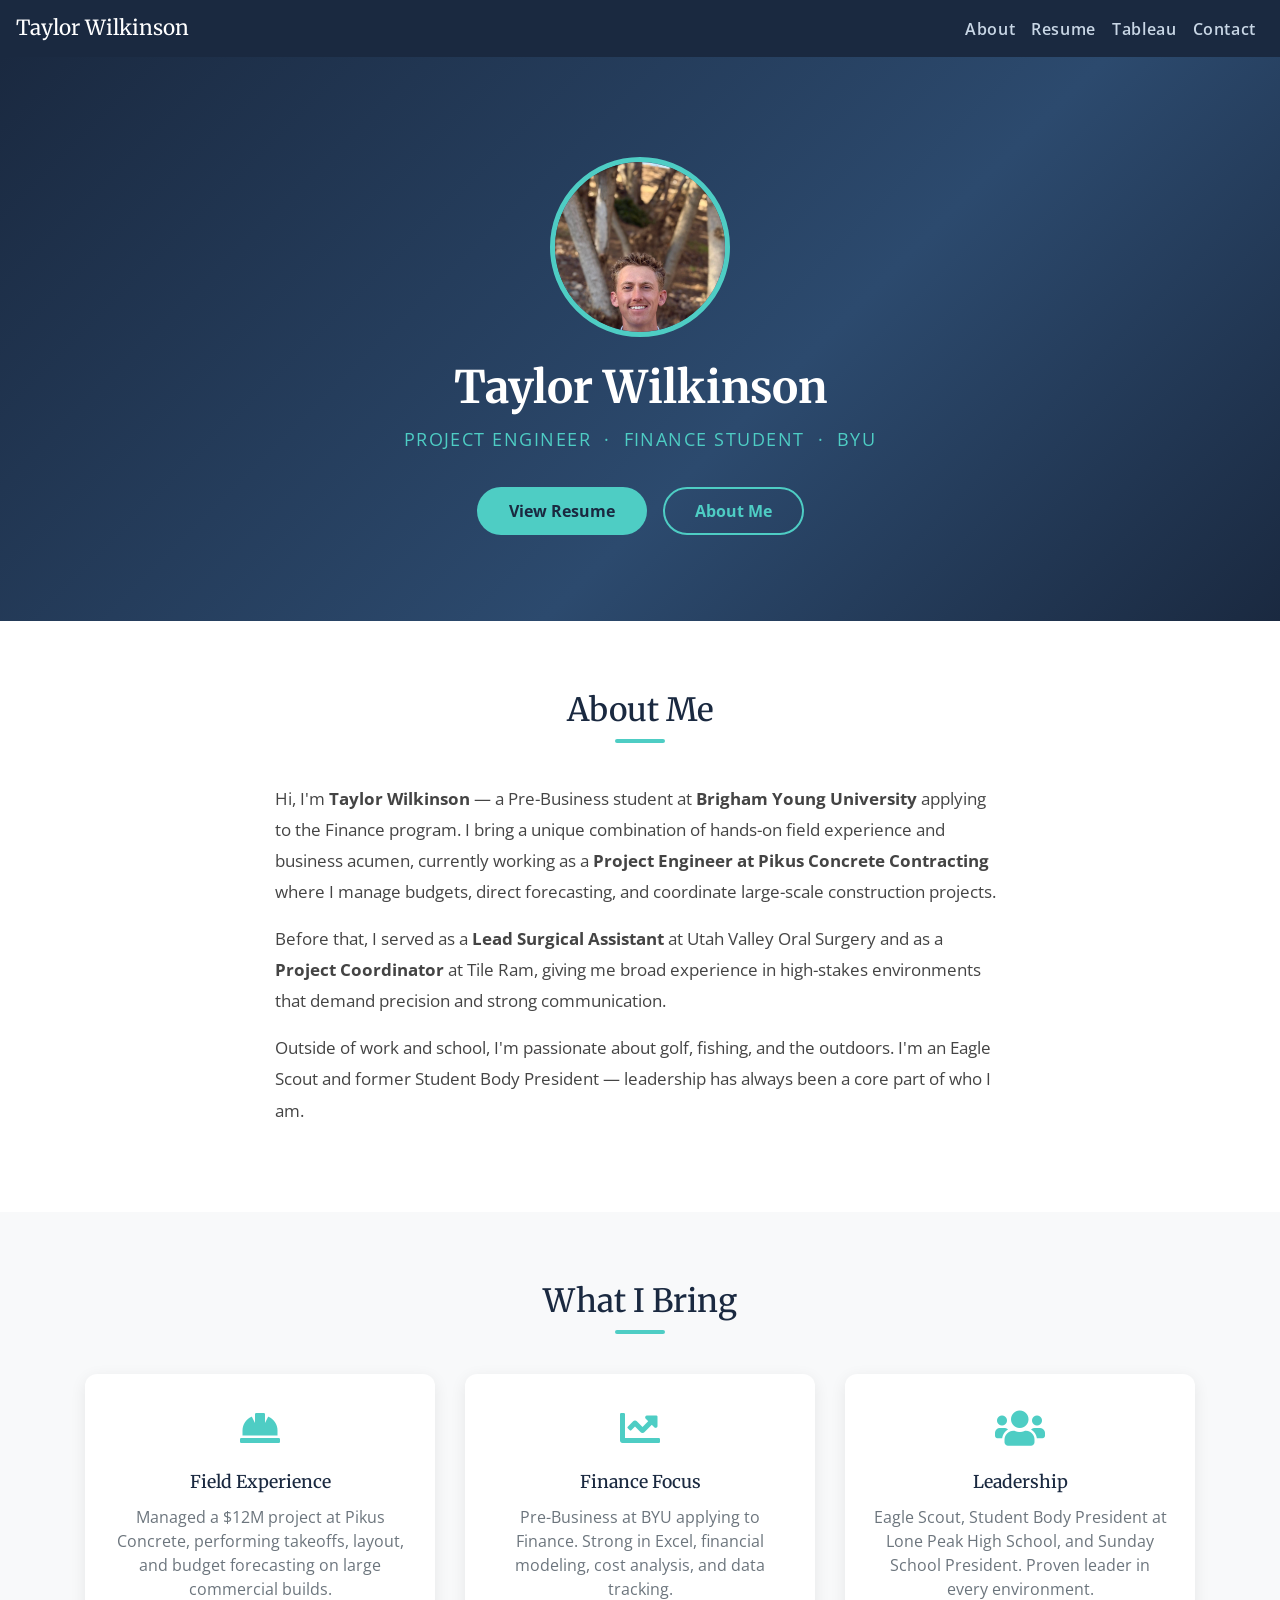
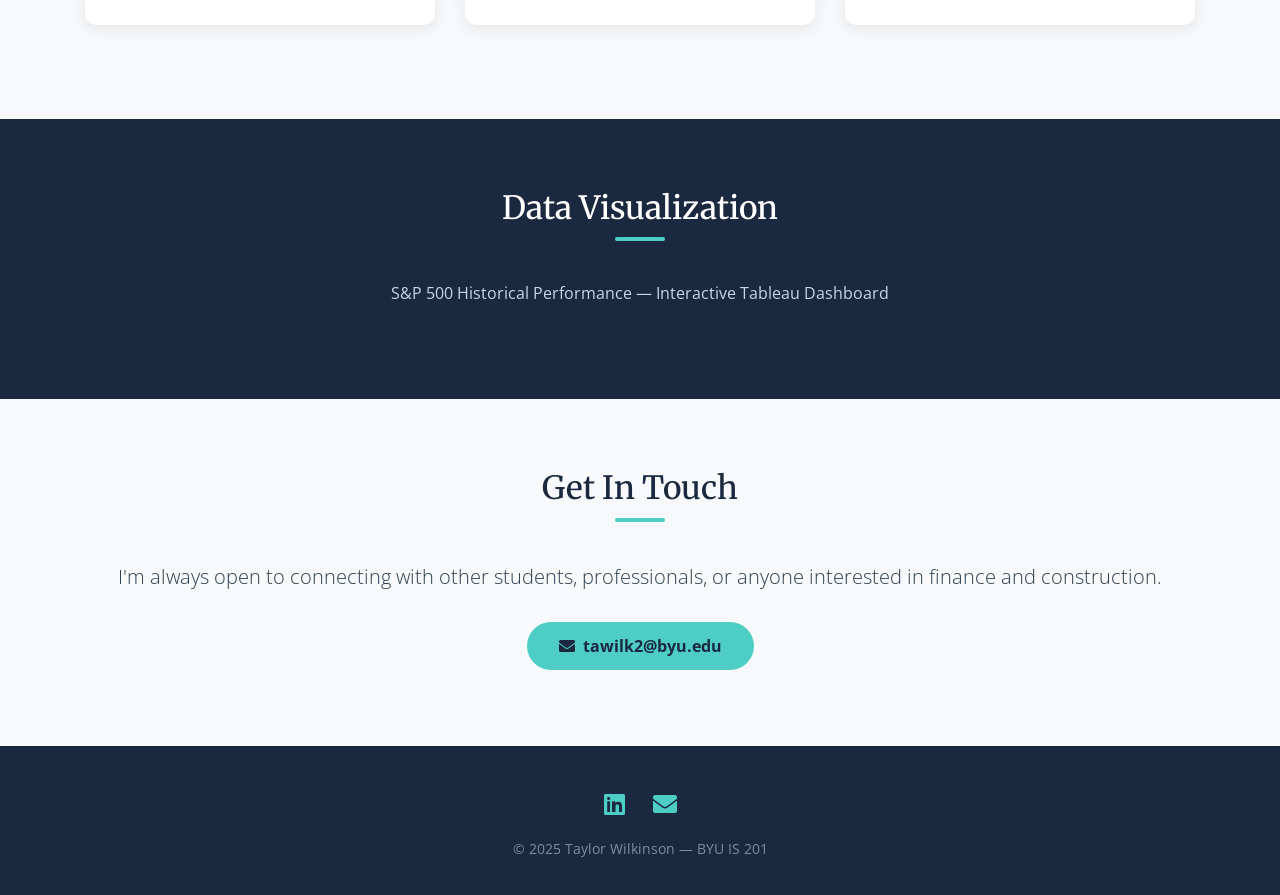
==== index.html @ 6820796b "Add files via upload" ====
<!DOCTYPE html>
<html lang="en">

<head>
  <meta charset="utf-8">
  <meta name="viewport" content="width=device-width, initial-scale=1, shrink-to-fit=no">
  <title>Taylor Wilkinson</title>

  <!-- Bootstrap CSS -->
  <link rel="stylesheet" href="https://stackpath.bootstrapcdn.com/bootstrap/4.5.2/css/bootstrap.min.css">
  <!-- Font Awesome for icons -->
  <link rel="stylesheet" href="https://cdnjs.cloudflare.com/ajax/libs/font-awesome/5.15.4/css/all.min.css">
  <!-- Google Fonts -->
  <link href="https://fonts.googleapis.com/css2?family=Merriweather:wght@400;700&family=Open+Sans:wght@400;600&display=swap" rel="stylesheet">

  <style>
    /* ── Custom styles on top of Bootstrap ── */
    body {
      font-family: 'Open Sans', sans-serif;
      color: #2c3e50;
    }

    /* Navbar */
    .navbar {
      background-color: #1a2940 !important;
    }
    .navbar-brand {
      font-family: 'Merriweather', serif;
      font-size: 1.3rem;
      color: #ffffff !important;
    }
    .nav-link {
      color: #c8d6e5 !important;
      font-weight: 600;
      letter-spacing: 0.04em;
    }
    .nav-link:hover {
      color: #4ecdc4 !important;
    }

    /* Hero */
    #hero {
      background: linear-gradient(135deg, #1a2940 0%, #2c4a6e 60%, #1a2940 100%);
      color: white;
      padding: 100px 0 80px;
      text-align: center;
    }
    #hero img {
      width: 180px;
      height: 180px;
      object-fit: cover;
      object-position: center top;
      border-radius: 50%;
      border: 5px solid #4ecdc4;
      margin-bottom: 24px;
    }
    #hero h1 {
      font-family: 'Merriweather', serif;
      font-size: 2.8rem;
      font-weight: 700;
      margin-bottom: 10px;
    }
    #hero p.tagline {
      font-size: 1.15rem;
      color: #4ecdc4;
      letter-spacing: 0.08em;
      text-transform: uppercase;
      margin-bottom: 28px;
    }
    .hero-btn {
      background-color: #4ecdc4;
      color: #1a2940;
      border: none;
      padding: 12px 32px;
      font-weight: 700;
      border-radius: 30px;
      margin: 6px;
      text-decoration: none;
      display: inline-block;
      transition: background 0.2s;
    }
    .hero-btn:hover {
      background-color: #38b2ac;
      color: #fff;
      text-decoration: none;
    }
    .hero-btn-outline {
      background-color: transparent;
      color: #4ecdc4;
      border: 2px solid #4ecdc4;
      padding: 10px 30px;
      font-weight: 700;
      border-radius: 30px;
      margin: 6px;
      text-decoration: none;
      display: inline-block;
      transition: all 0.2s;
    }
    .hero-btn-outline:hover {
      background-color: #4ecdc4;
      color: #1a2940;
      text-decoration: none;
    }

    /* Sections */
    section {
      padding: 70px 0;
    }
    section:nth-child(even) {
      background-color: #f8f9fa;
    }
    .section-title {
      font-family: 'Merriweather', serif;
      font-size: 2rem;
      color: #1a2940;
      margin-bottom: 10px;
    }
    .section-divider {
      width: 50px;
      height: 4px;
      background-color: #4ecdc4;
      margin: 0 auto 40px auto;
      border-radius: 2px;
    }

    /* About */
    .about-text p {
      font-size: 1.05rem;
      line-height: 1.85;
      color: #444;
    }

    /* Cards */
    .card {
      border: none;
      border-radius: 12px;
      box-shadow: 0 4px 16px rgba(0,0,0,0.08);
      transition: transform 0.2s;
    }
    .card:hover {
      transform: translateY(-4px);
    }
    .card-icon {
      font-size: 2.5rem;
      color: #4ecdc4;
      margin-bottom: 14px;
    }
    .card-title {
      font-family: 'Merriweather', serif;
      font-size: 1.1rem;
      color: #1a2940;
    }

    /* Tableau */
    #tableau {
      background-color: #1a2940;
      color: white;
      text-align: center;
    }
    #tableau .section-title {
      color: white;
    }
    #tableau p {
      color: #c8d6e5;
    }

    /* Footer */
    footer {
      background-color: #1a2940;
      color: #c8d6e5;
      padding: 40px 0 20px;
      text-align: center;
    }
    footer a {
      color: #4ecdc4;
      margin: 0 12px;
      font-size: 1.5rem;
      text-decoration: none;
      transition: color 0.2s;
    }
    footer a:hover {
      color: #ffffff;
    }
    footer p {
      margin-top: 16px;
      font-size: 0.9rem;
      color: #7f8c9a;
    }
  </style>
</head>

<body>

  <!-- Navbar -->
  <nav class="navbar navbar-expand-lg navbar-dark sticky-top">
    <a class="navbar-brand" href="index.html">Taylor Wilkinson</a>
    <button class="navbar-toggler" type="button" data-toggle="collapse" data-target="#navbarNav">
      <span class="navbar-toggler-icon"></span>
    </button>
    <div class="collapse navbar-collapse" id="navbarNav">
      <ul class="navbar-nav ml-auto">
        <li class="nav-item"><a class="nav-link" href="#about">About</a></li>
        <li class="nav-item"><a class="nav-link" href="resume.html">Resume</a></li>
        <li class="nav-item"><a class="nav-link" href="#tableau">Tableau</a></li>
        <li class="nav-item"><a class="nav-link" href="#contact">Contact</a></li>
      </ul>
    </div>
  </nav>

  <!-- Hero -->
  <section id="hero">
    <div class="container">
      <img src="assets/img/profile.png" alt="Taylor Wilkinson profile photo">
      <h1>Taylor Wilkinson</h1>
      <p class="tagline">Project Engineer &nbsp;·&nbsp; Finance Student &nbsp;·&nbsp; BYU</p>
      <a href="resume.html" class="hero-btn">View Resume</a>
      <a href="#about" class="hero-btn-outline">About Me</a>
    </div>
  </section>

  <!-- About -->
  <section id="about">
    <div class="container">
      <div class="text-center">
        <h2 class="section-title">About Me</h2>
        <div class="section-divider"></div>
      </div>
      <div class="row justify-content-center">
        <div class="col-lg-8 about-text">
          <p>
            Hi, I'm <strong>Taylor Wilkinson</strong> — a Pre-Business student at
            <strong>Brigham Young University</strong> applying to the Finance program.
            I bring a unique combination of hands-on field experience and business acumen,
            currently working as a <strong>Project Engineer at Pikus Concrete Contracting</strong>
            where I manage budgets, direct forecasting, and coordinate large-scale construction projects.
          </p>
          <p>
            Before that, I served as a <strong>Lead Surgical Assistant</strong> at Utah Valley Oral Surgery
            and as a <strong>Project Coordinator</strong> at Tile Ram, giving me broad experience
            in high-stakes environments that demand precision and strong communication.
          </p>
          <p>
            Outside of work and school, I'm passionate about golf, fishing, and the outdoors.
            I'm an Eagle Scout and former Student Body President — leadership has always been
            a core part of who I am.
          </p>
        </div>
      </div>
    </div>
  </section>

  <!-- Highlights -->
  <section id="highlights">
    <div class="container">
      <div class="text-center">
        <h2 class="section-title">What I Bring</h2>
        <div class="section-divider"></div>
      </div>
      <div class="row text-center">
        <div class="col-md-4 mb-4">
          <div class="card p-4 h-100">
            <div class="card-icon"><i class="fas fa-hard-hat"></i></div>
            <h5 class="card-title">Field Experience</h5>
            <p class="card-text text-muted">Managed a $12M project at Pikus Concrete, performing takeoffs, layout, and budget forecasting on large commercial builds.</p>
          </div>
        </div>
        <div class="col-md-4 mb-4">
          <div class="card p-4 h-100">
            <div class="card-icon"><i class="fas fa-chart-line"></i></div>
            <h5 class="card-title">Finance Focus</h5>
            <p class="card-text text-muted">Pre-Business at BYU applying to Finance. Strong in Excel, financial modeling, cost analysis, and data tracking.</p>
          </div>
        </div>
        <div class="col-md-4 mb-4">
          <div class="card p-4 h-100">
            <div class="card-icon"><i class="fas fa-users"></i></div>
            <h5 class="card-title">Leadership</h5>
            <p class="card-text text-muted">Eagle Scout, Student Body President at Lone Peak High School, and Sunday School President. Proven leader in every environment.</p>
          </div>
        </div>
      </div>
    </div>
  </section>

  <!-- Tableau -->
  <section id="tableau">
    <div class="container">
      <h2 class="section-title">Data Visualization</h2>
      <div class="section-divider" style="background-color:#4ecdc4;"></div>
      <p class="mb-4">S&amp;P 500 Historical Performance — Interactive Tableau Dashboard</p>
      <div class='tableauPlaceholder' id='viz1' style='position: relative; margin: 0 auto; max-width: 900px;'>
        <noscript>
          <a href='#'>
            <img alt='S&amp;P 500' src='https://public.tableau.com/static/images/SP/SP500HistoricalReturns/Dashboard1/1_rss.png' style='border: none' />
          </a>
        </noscript>
        <object class='tableauViz' style='display:none;'>
          <param name='host_url' value='https%3A%2F%2Fpublic.tableau.com%2F' />
          <param name='embed_code_version' value='3' />
          <param name='site_root' value='' />
          <param name='name' value='SP500HistoricalReturns/Dashboard1' />
          <param name='tabs' value='no' />
          <param name='toolbar' value='yes' />
          <param name='animate_transition' value='yes' />
          <param name='display_static_image' value='yes' />
          <param name='display_spinner' value='yes' />
          <param name='display_overlay' value='yes' />
          <param name='display_count' value='yes' />
          <param name='language' value='en-US' />
        </object>
      </div>
      <script type='text/javascript'>
        var divElement = document.getElementById('viz1');
        var vizElement = divElement.getElementsByTagName('object')[0];
        vizElement.style.width = '100%';
        vizElement.style.height = (divElement.offsetWidth * 0.75) + 'px';
        var scriptElement = document.createElement('script');
        scriptElement.src = 'https://public.tableau.com/javascripts/api/viz_v1.js';
        vizElement.parentNode.insertBefore(scriptElement, vizElement);
      </script>
    </div>
  </section>

  <!-- Contact -->
  <section id="contact">
    <div class="container text-center">
      <h2 class="section-title">Get In Touch</h2>
      <div class="section-divider"></div>
      <p class="lead mb-4">I'm always open to connecting with other students, professionals, or anyone interested in finance and construction.</p>
      <a href="mailto:tawilk2@byu.edu" class="hero-btn"><i class="fas fa-envelope mr-2"></i>tawilk2@byu.edu</a>
    </div>
  </section>

  <!-- Footer -->
  <footer>
    <div class="container">
      <a href="https://www.linkedin.com/in/taylor-wilkinson-348448161" target="_blank" title="LinkedIn"><i class="fab fa-linkedin"></i></a>
      <a href="mailto:tawilk2@byu.edu" title="Email"><i class="fas fa-envelope"></i></a>
      <p>&copy; 2025 Taylor Wilkinson &mdash; BYU IS 201</p>
    </div>
  </footer>

  <!-- Bootstrap JS -->
  <script src="https://code.jquery.com/jquery-3.5.1.slim.min.js"></script>
  <script src="https://cdn.jsdelivr.net/npm/bootstrap@4.5.2/dist/js/bootstrap.bundle.min.js"></script>

</body>
</html>
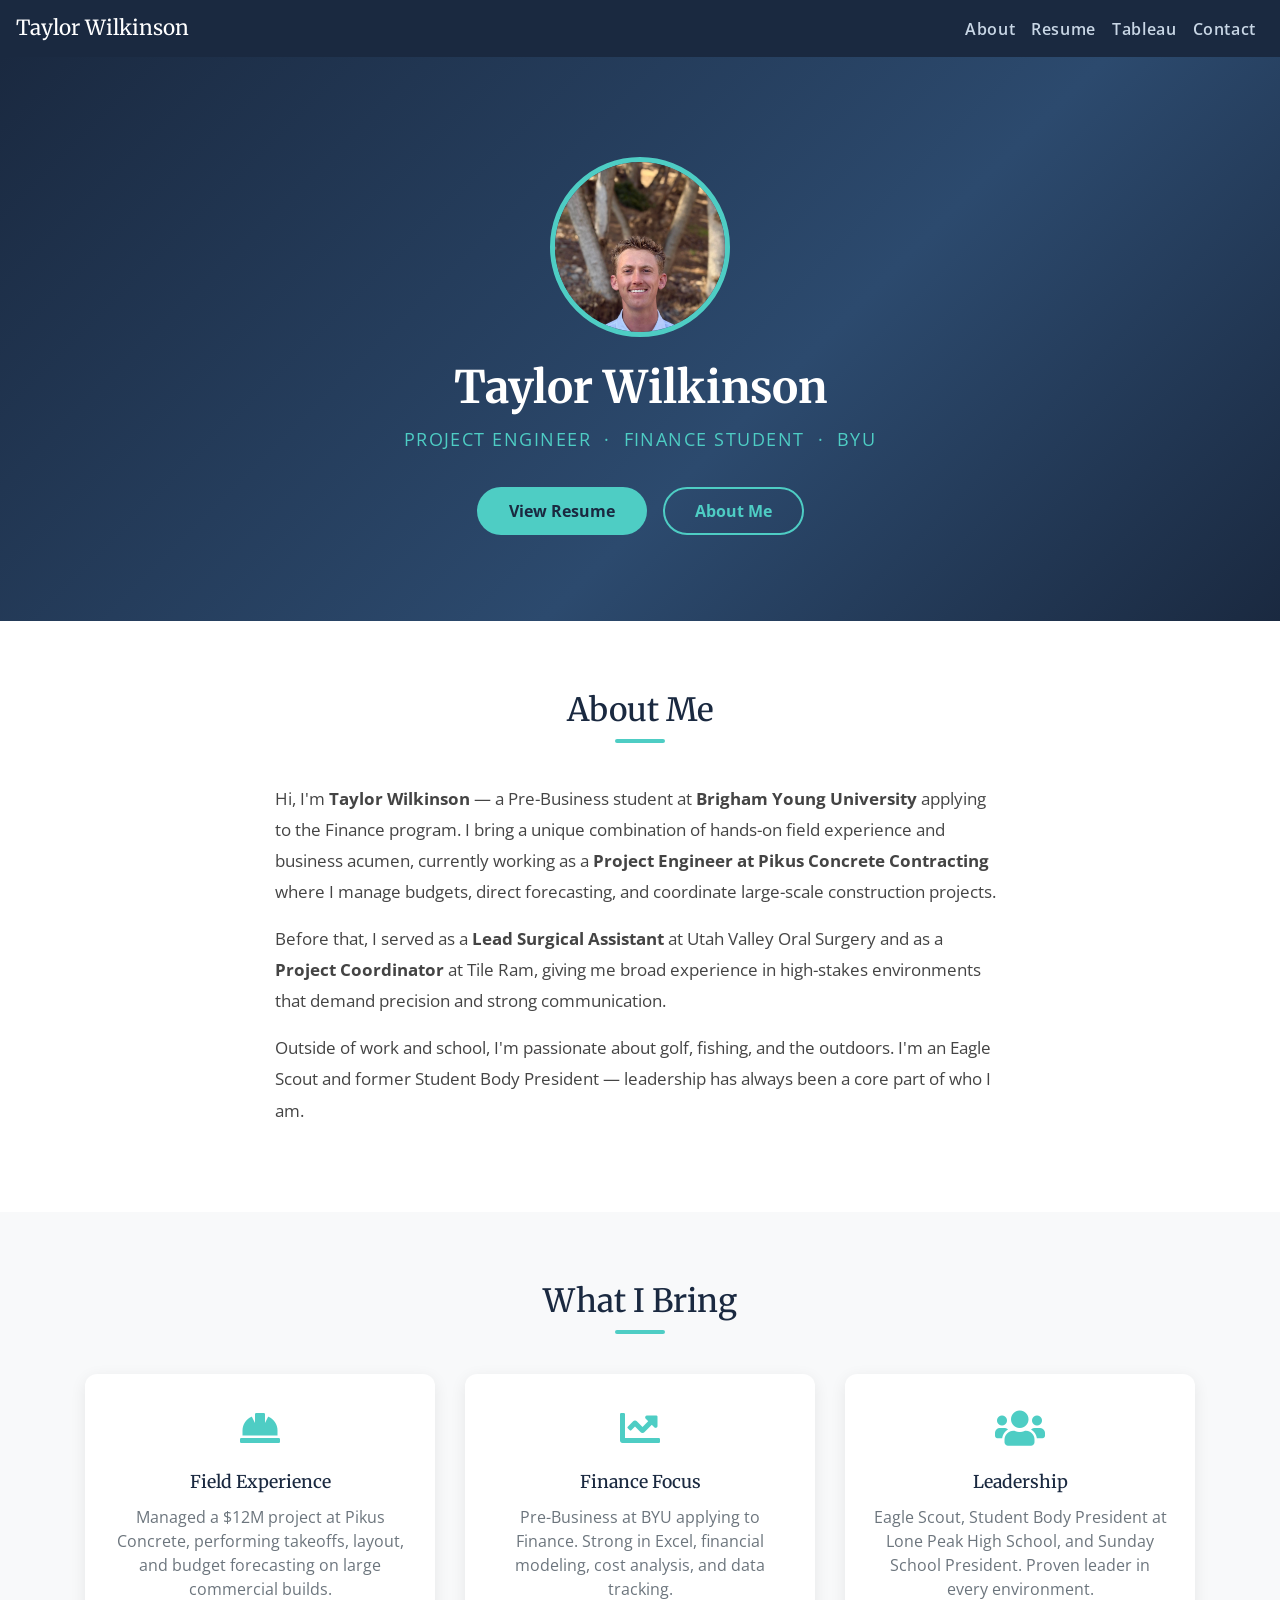
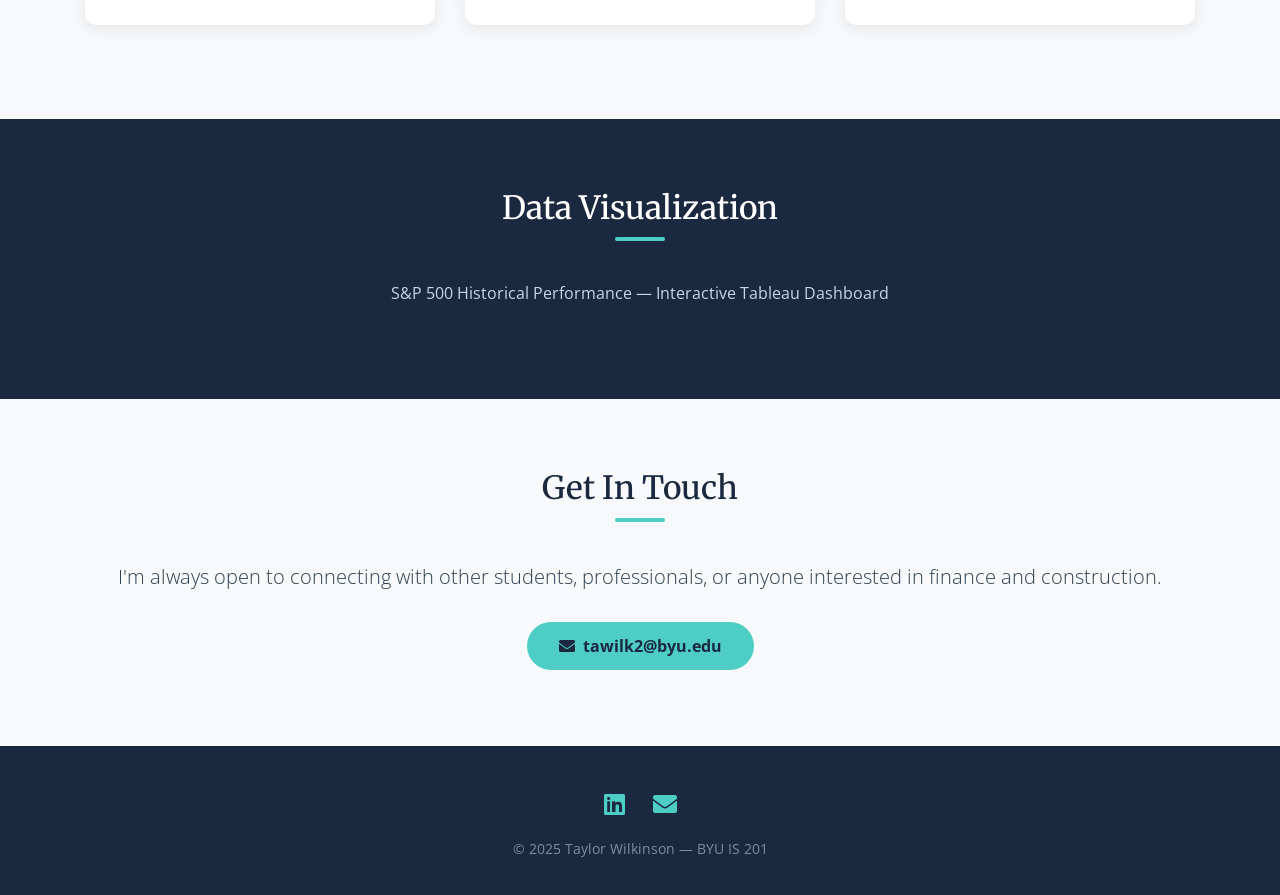
==== commit fe01e814: "Add files via upload" ====
--- a/index.html
+++ b/index.html
@@ -49,7 +49,7 @@
       width: 180px;
       height: 180px;
       object-fit: cover;
-      object-position: center top;
+      object-position: center 20%;
       border-radius: 50%;
       border: 5px solid #4ecdc4;
       margin-bottom: 24px;
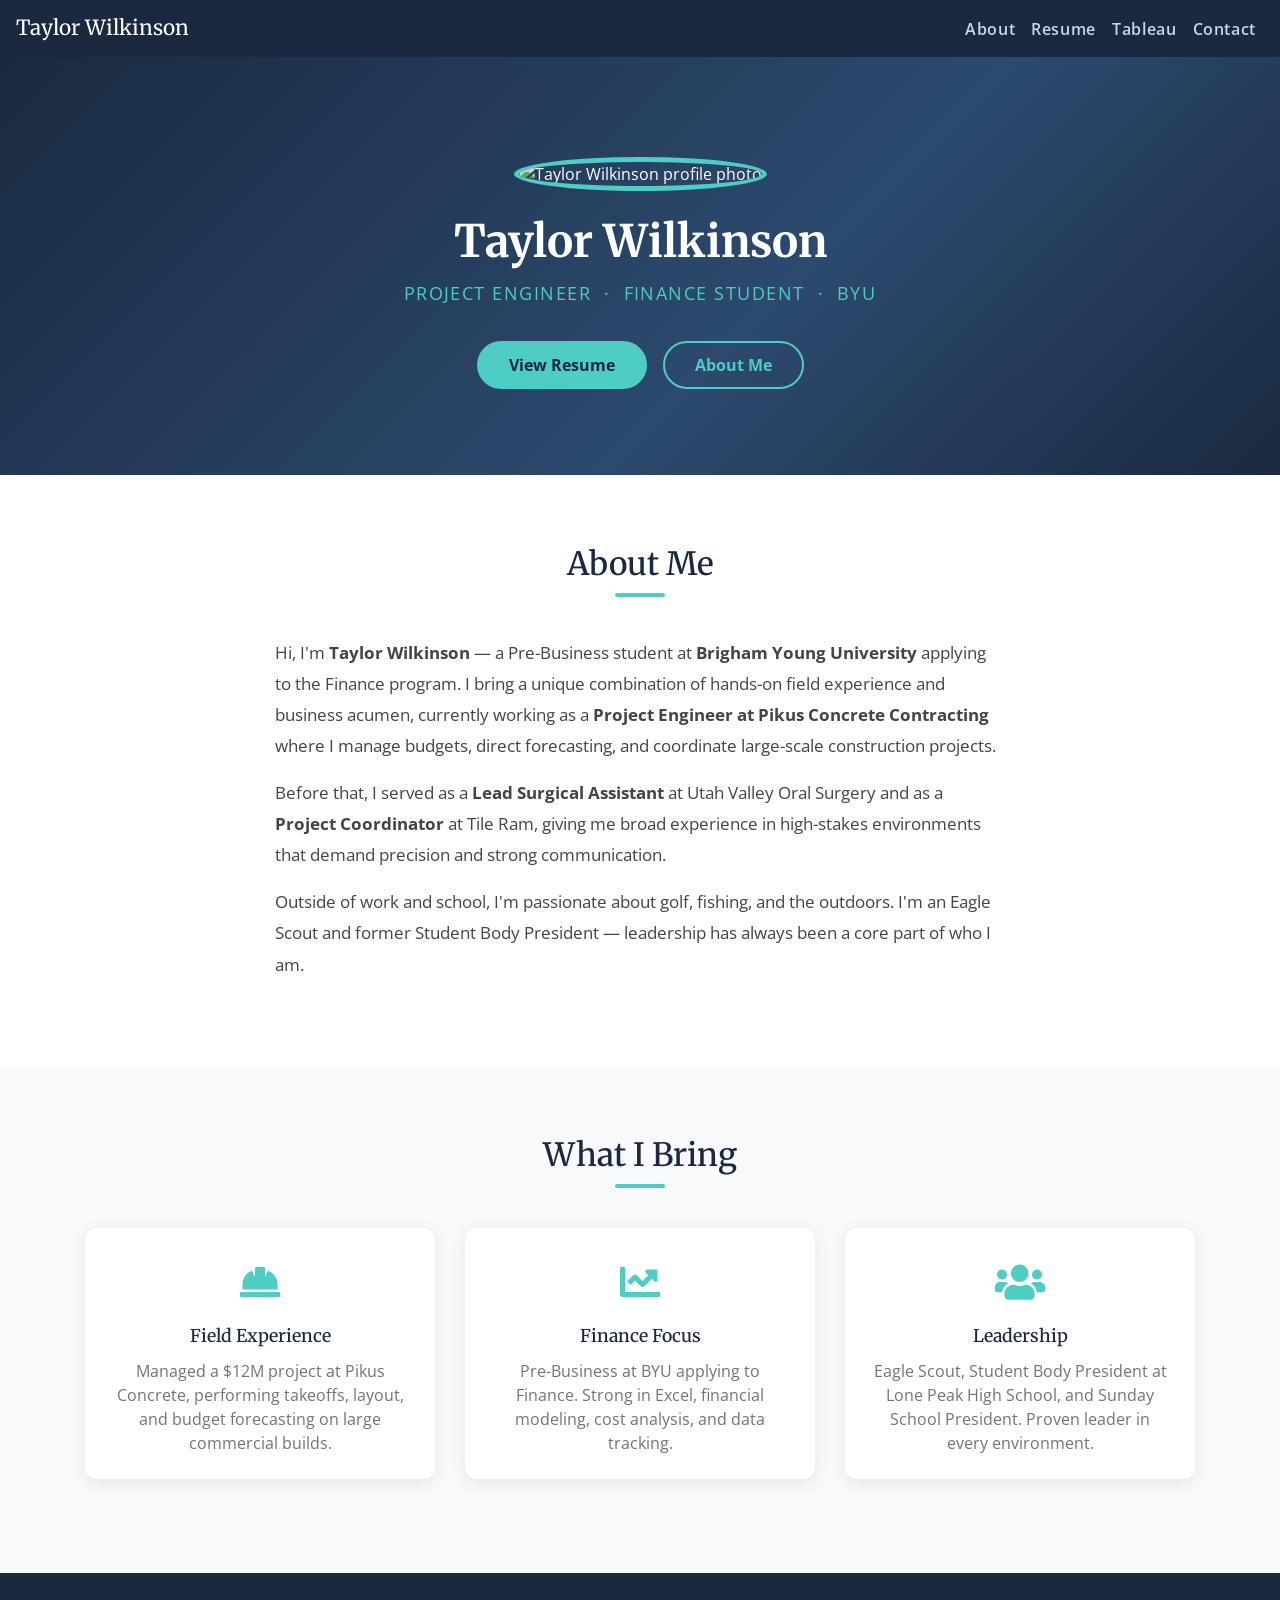
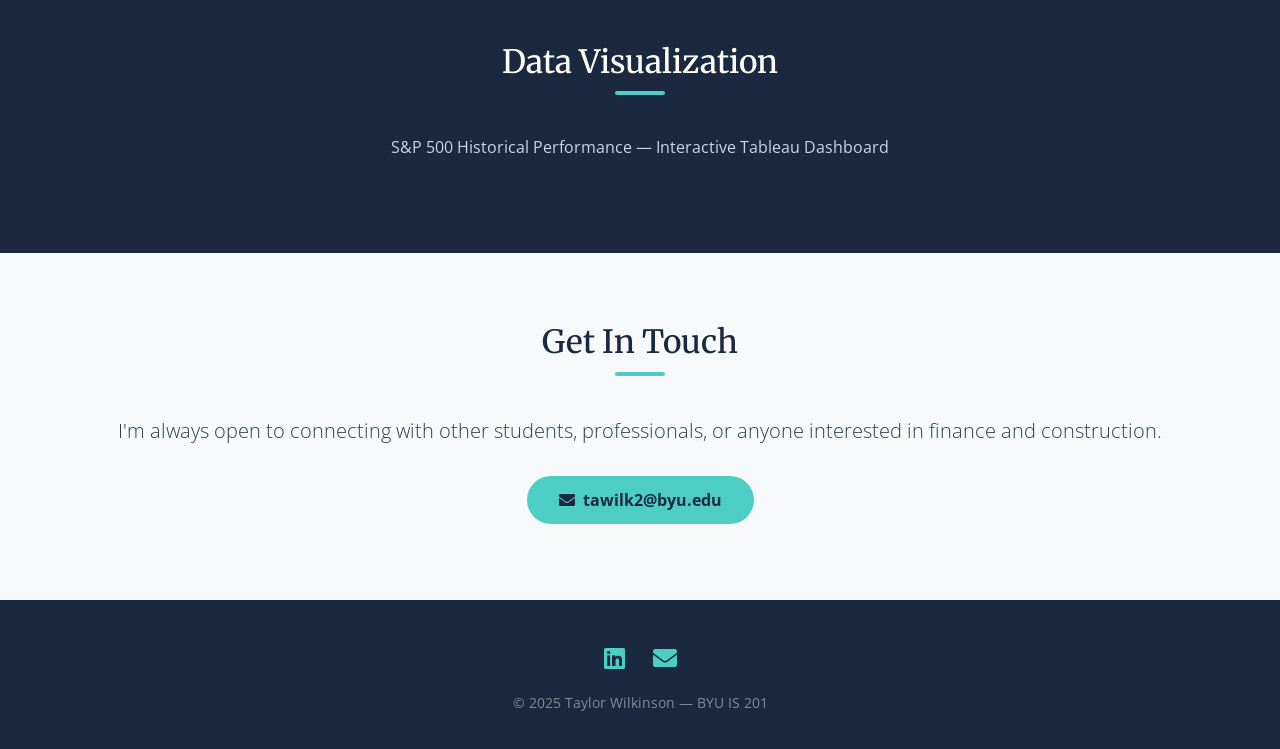
==== commit bddc3979: "Add files via upload" ====
--- a/index.html
+++ b/index.html
@@ -46,10 +46,10 @@
       text-align: center;
     }
     #hero img {
-      width: 180px;
-      height: 180px;
+      width: 220px;
+      height: 220px;
       object-fit: cover;
-      object-position: center 20%;
+      object-position: center 15%;
       border-radius: 50%;
       border: 5px solid #4ecdc4;
       margin-bottom: 24px;
@@ -291,14 +291,14 @@
       <div class='tableauPlaceholder' id='viz1' style='position: relative; margin: 0 auto; max-width: 900px;'>
         <noscript>
           <a href='#'>
-            <img alt='S&amp;P 500' src='https://public.tableau.com/static/images/SP/SP500HistoricalReturns/Dashboard1/1_rss.png' style='border: none' />
+            <img alt='Stock Market Dashboard' src='https://public.tableau.com/static/images/St/StockMarketDashboard_16860702252850/StockMarketDashboard/1_rss.png' style='border: none' />
           </a>
         </noscript>
         <object class='tableauViz' style='display:none;'>
           <param name='host_url' value='https%3A%2F%2Fpublic.tableau.com%2F' />
           <param name='embed_code_version' value='3' />
           <param name='site_root' value='' />
-          <param name='name' value='SP500HistoricalReturns/Dashboard1' />
+          <param name='name' value='StockMarketDashboard_16860702252850/StockMarketDashboard' />
           <param name='tabs' value='no' />
           <param name='toolbar' value='yes' />
           <param name='animate_transition' value='yes' />
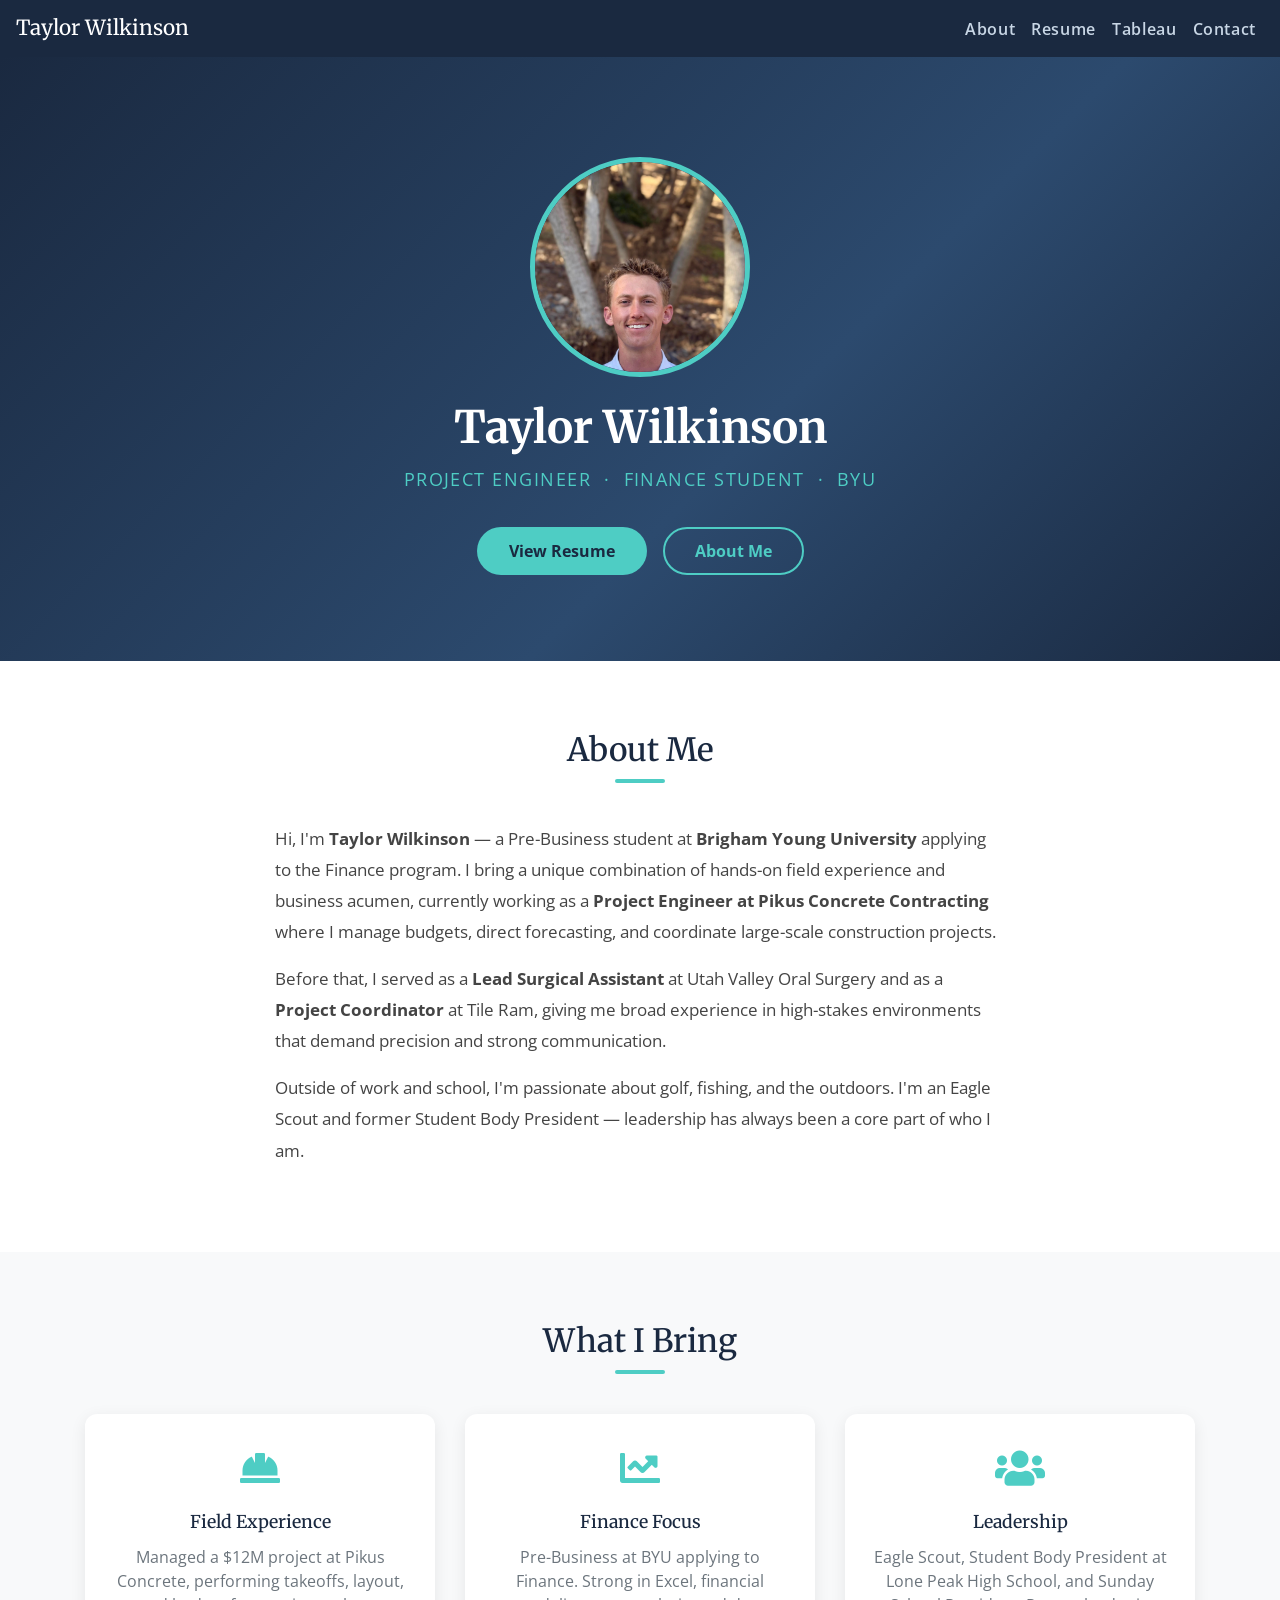
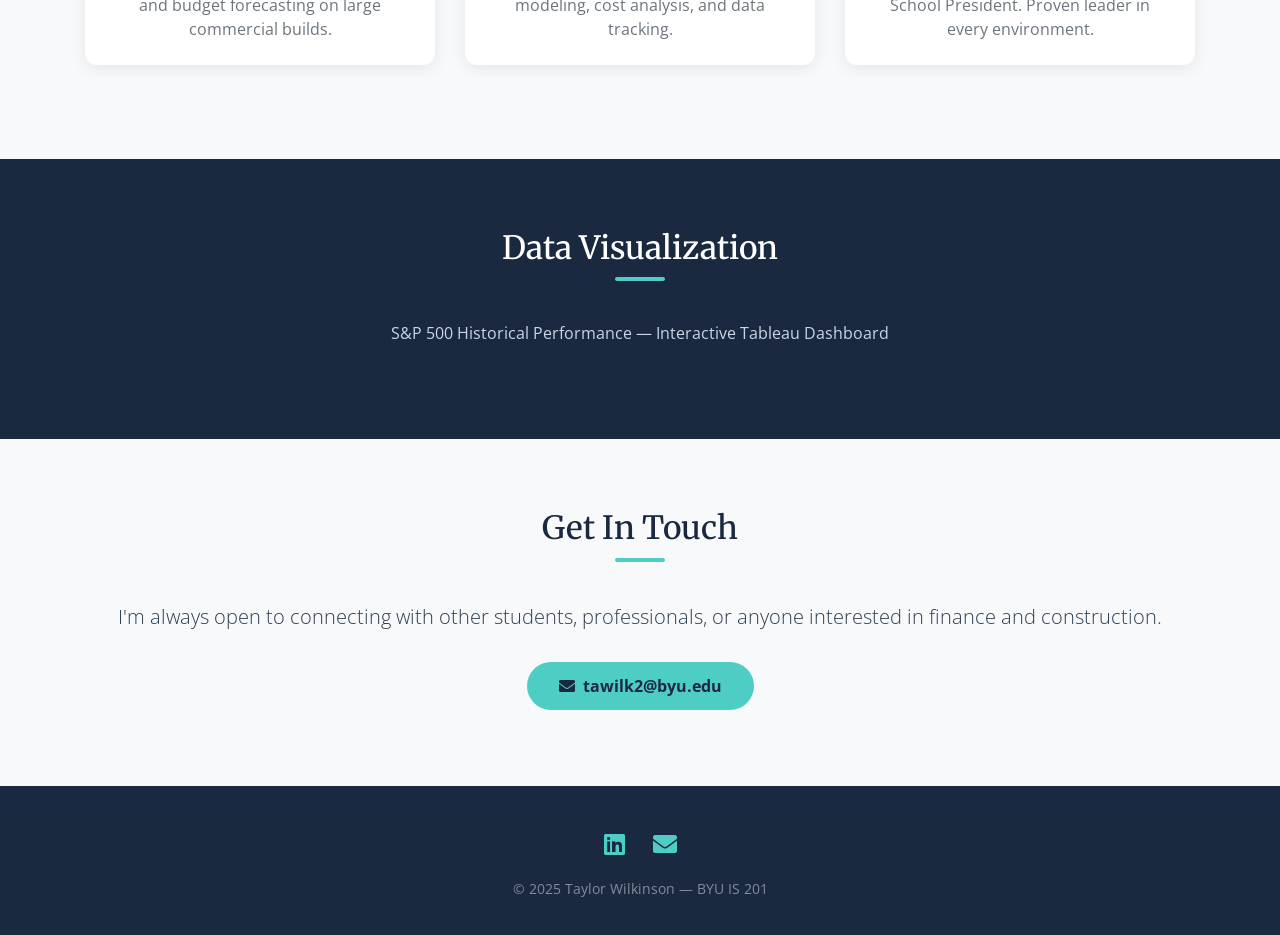
==== commit 4be12942: "Add files via upload" ====
(no text change in the page or its own stylesheets)
